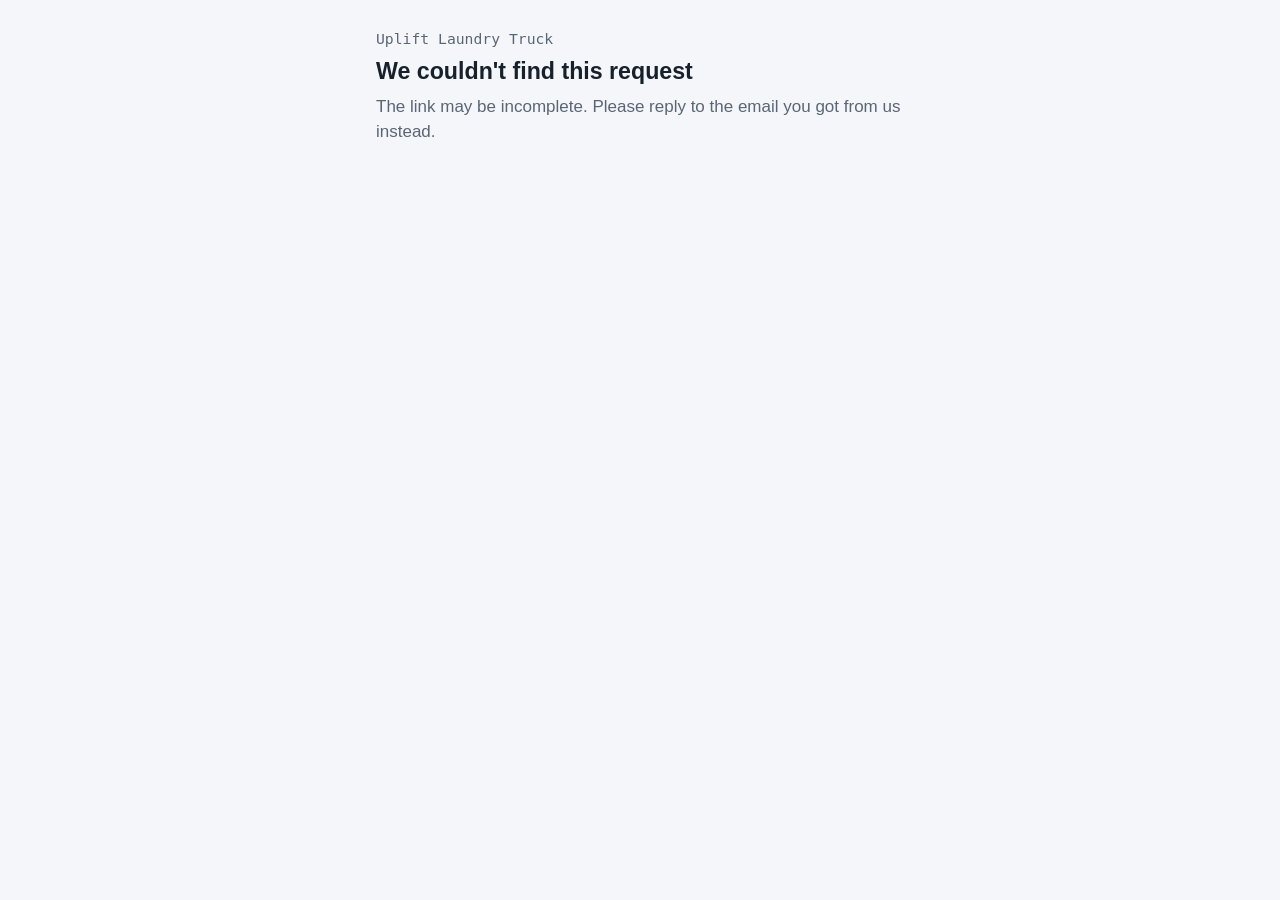
==== confirm/index.html @ 05e0c090 "Static confirmation and laundromat pages over the Rapid Response API Claude-Session: https://claude." ====
<!DOCTYPE html>
<html lang="en">
<head>
  <meta charset="utf-8">
  <meta name="viewport" content="width=device-width, initial-scale=1">
  <meta name="robots" content="noindex">
  <meta name="referrer" content="no-referrer">
  <title>Uplift Laundry Truck</title>
  <link rel="stylesheet" href="../assets/style.css">
</head>
<body>
<main>
  <p class="num" id="label">Uplift Laundry Truck</p>

  <div id="loading" data-state><p class="muted">Loading your request...</p></div>

  <div id="missing" data-state hidden>
    <h1>We couldn't find this request</h1>
    <p class="muted">The link may be incomplete. Please reply to the email you got from us instead.</p>
  </div>

  <div id="failed" data-state hidden>
    <h1>Something went wrong</h1>
    <p class="muted">Please try again in a minute, or reply YES to the email you got from us.</p>
  </div>

  <div id="question" data-state hidden>
    <h1 id="ask">Do you still need laundry help?</h1>
    <div id="open">
      <p class="muted">Tap one. Nothing changes until you do.</p>
      <div class="actions" id="actions">
        <button class="primary" id="yes">Yes, I still need help</button>
        <button id="no">No, I don't need it</button>
      </div>
    </div>
    <p id="confirmed" hidden>You already confirmed. We will email you when your laundry card is ready.</p>
    <p id="closed" hidden>This request is closed. If you need help again, please fill out a new request.</p>
  </div>

  <div id="result" class="status" hidden></div>
</main>
<script src="../assets/config.js"></script>
<script src="../assets/app.js"></script>
<script>
  (function () {
    var tok = ULT.token();
    if (!tok) { ULT.reveal('missing'); return; }

    ULT.read('confirm', tok).then(function (data) {
      if (!data.ok || data.state === 'missing') { ULT.reveal('missing'); return; }
      ULT.setText('label', data.programName + ' · ' + data.requestNumber);
      ULT.setText('ask', 'Hi ' + data.firstName + ', do you still need laundry help?');
      document.getElementById('open').hidden = data.state !== 'open';
      document.getElementById('confirmed').hidden = data.state !== 'confirmed';
      document.getElementById('closed').hidden = data.state !== 'closed';
      ULT.reveal('question');
    }).catch(function () { ULT.reveal('failed'); });

    function answer(value) {
      document.querySelectorAll('#actions button').forEach(function (b) { b.disabled = true; });
      ULT.act({ action: 'confirm', token: tok, answer: value }).then(function (res) {
        ULT.show(res.message, res.ok);
        if (res.ok) document.getElementById('open').hidden = true;
        else document.querySelectorAll('#actions button').forEach(function (b) { b.disabled = false; });
      }).catch(function () {
        document.querySelectorAll('#actions button').forEach(function (b) { b.disabled = false; });
        ULT.show('Something went wrong. Please try again, or reply YES to our email.', false);
      });
    }
    document.getElementById('yes').addEventListener('click', function () { answer('yes'); });
    document.getElementById('no').addEventListener('click', function () { answer('no'); });
  })();
</script>
</body>
</html>
---- assets/style.css ----
:root {
  --bg: #f4f6f9; --surface: #ffffff; --ink: #17212c; --muted: #5a6676; --line: #d6dde6;
  --accent: #1f4c9e; --accent-ink: #ffffff; --good: #2f7a3a; --warn: #b4501c;
}
@media (prefers-color-scheme: dark) {
  :root { --bg: #10151c; --surface: #18202a; --ink: #e6ebf1; --muted: #9eaaba; --line: #2b3646;
    --accent: #8fb0ff; --accent-ink: #0d1520; --good: #7cc684; --warn: #f0a070; }
}
* { box-sizing: border-box; }
body { margin: 0; background: var(--bg); color: var(--ink);
  font: 17px/1.5 -apple-system, BlinkMacSystemFont, "Segoe UI", Roboto, sans-serif; }
main { max-width: 560px; margin: 0 auto; padding: 20px 16px 48px; }
h1 { font-size: 1.45rem; line-height: 1.2; margin: 8px 0 4px; }
h2 { font-size: 1.05rem; margin: 28px 0 8px; color: var(--muted); text-transform: uppercase; letter-spacing: .04em; }
p { margin: 8px 0; }
[hidden] { display: none !important; }
.muted { color: var(--muted); }
.card { background: var(--surface); border: 1px solid var(--line); border-radius: 12px; padding: 14px 16px; margin: 10px 0; }
.row { display: flex; justify-content: space-between; align-items: baseline; gap: 12px; flex-wrap: wrap; }
.num { font-family: ui-monospace, SFMono-Regular, Menlo, monospace; font-size: .92rem; color: var(--muted); }
.name { font-weight: 700; font-size: 1.1rem; }
.detail { color: var(--muted); font-size: .95rem; }
.late { color: var(--warn); font-weight: 700; }
button { font: inherit; font-weight: 700; border-radius: 10px; padding: 12px 16px; border: 1px solid var(--line);
  background: var(--surface); color: var(--ink); cursor: pointer; min-height: 48px; }
button.primary { background: var(--accent); color: var(--accent-ink); border-color: var(--accent); }
button:disabled { opacity: .55; cursor: default; }
.actions { display: flex; gap: 10px; flex-wrap: wrap; margin-top: 10px; }
.actions button { flex: 1 1 160px; }
input { font: inherit; width: 100%; padding: 11px 12px; border-radius: 10px; border: 1px solid var(--line);
  background: var(--surface); color: var(--ink); min-height: 48px; }
label { display: block; font-weight: 700; margin: 12px 0 6px; }
.status { margin-top: 14px; padding: 12px 14px; border-radius: 10px; border: 1px solid var(--line); background: var(--surface); }
.status.ok { border-color: var(--good); }
.status.err { border-color: var(--warn); }
.empty { color: var(--muted); font-style: italic; }
:focus-visible { outline: 3px solid var(--accent); outline-offset: 2px; }
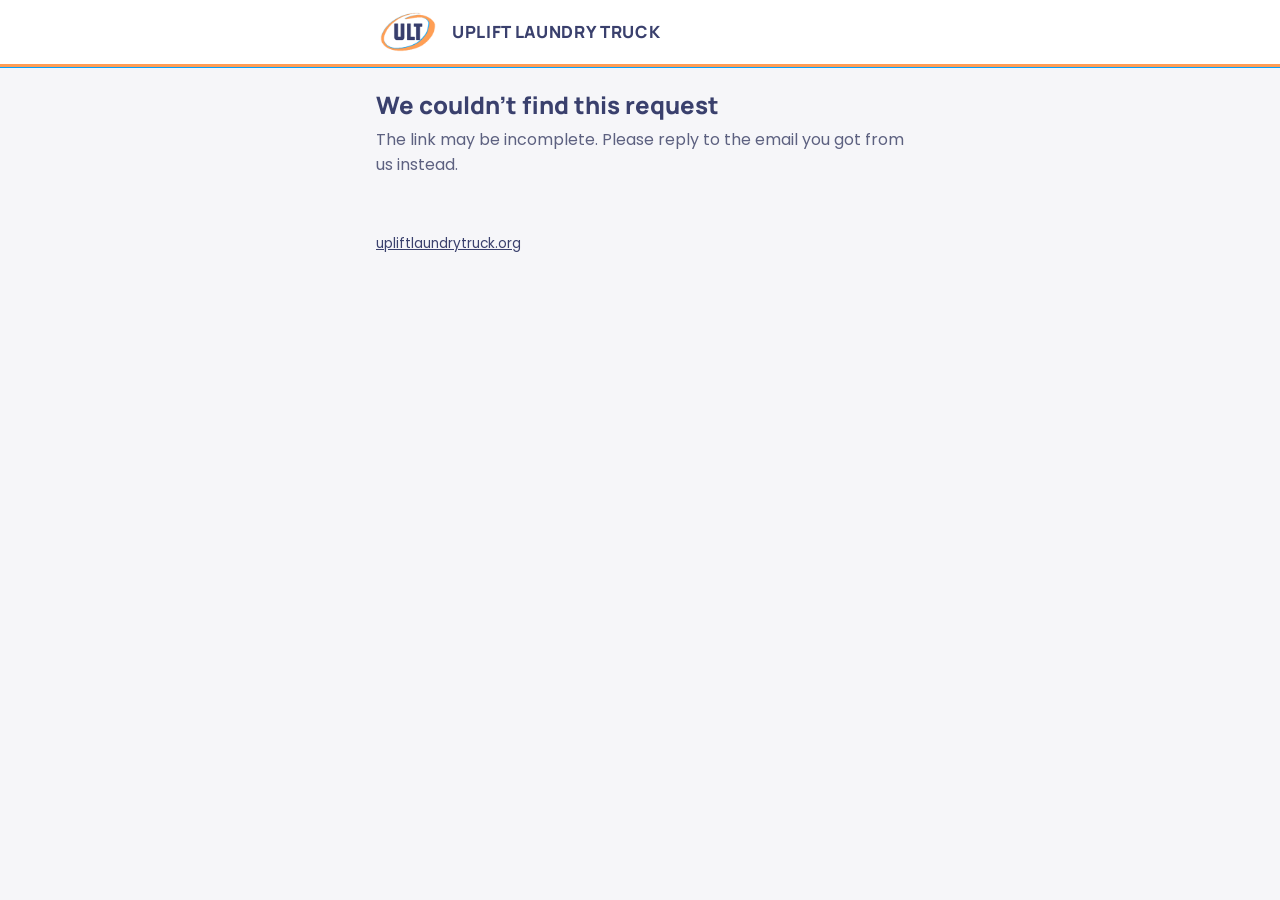
==== commit 4c84870b: "Use Uplift's branding on every page A header with the ULT mark and name over the logo's orange and s" ====
--- a/confirm/index.html
+++ b/confirm/index.html
@@ -9,8 +9,14 @@
   <link rel="stylesheet" href="../assets/style.css">
 </head>
 <body>
+<header class="brand">
+  <div class="brand-inner">
+    <img src="../assets/ult-mark.png" alt="" width="62" height="44">
+    <span class="brand-name" id="brandName">Uplift Laundry Truck</span>
+  </div>
+</header>
 <main>
-  <p class="num" id="label">Uplift Laundry Truck</p>
+  <p class="num" id="label"></p>
 
   <div id="loading" data-state><p class="muted">Loading your request...</p></div>
 
@@ -39,6 +45,7 @@
 
   <div id="result" class="status" hidden></div>
 </main>
+<footer class="foot"><a href="https://upliftlaundrytruck.org/">upliftlaundrytruck.org</a></footer>
 <script src="../assets/config.js"></script>
 <script src="../assets/app.js"></script>
 <script>
@@ -48,7 +55,8 @@
 
     ULT.read('confirm', tok).then(function (data) {
       if (!data.ok || data.state === 'missing') { ULT.reveal('missing'); return; }
-      ULT.setText('label', data.programName + ' · ' + data.requestNumber);
+      ULT.setText('brandName', data.programName);
+      ULT.setText('label', 'Request ' + data.requestNumber);
       ULT.setText('ask', 'Hi ' + data.firstName + ', do you still need laundry help?');
       document.getElementById('open').hidden = data.state !== 'open';
       document.getElementById('confirmed').hidden = data.state !== 'confirmed';
--- a/assets/style.css
+++ b/assets/style.css
@@ -1,27 +1,51 @@
+/*
+ * Uplift Laundry Truck's brand, from its logo and upliftlaundrytruck.org:
+ * navy #3a406d (the ULT letters), orange #ff9d55 (the swoosh), sky #03a2ff (its
+ * edge); Manrope for headings, Poppins for text. The fonts are served from here,
+ * not Google Fonts, so opening a page sends nothing to a third party.
+ */
+@font-face { font-family: "Manrope"; font-weight: 800; font-display: swap;
+  src: url("fonts/manrope-latin-800-normal.woff2") format("woff2"); }
+@font-face { font-family: "Poppins"; font-weight: 400; font-display: swap;
+  src: url("fonts/poppins-latin-400-normal.woff2") format("woff2"); }
+@font-face { font-family: "Poppins"; font-weight: 600; font-display: swap;
+  src: url("fonts/poppins-latin-600-normal.woff2") format("woff2"); }
+
 :root {
-  --bg: #f4f6f9; --surface: #ffffff; --ink: #17212c; --muted: #5a6676; --line: #d6dde6;
-  --accent: #1f4c9e; --accent-ink: #ffffff; --good: #2f7a3a; --warn: #b4501c;
+  --navy: #3a406d; --orange: #ff9d55; --sky: #03a2ff;
+  --bg: #f6f6f9; --surface: #ffffff; --ink: #23274a; --heading: var(--navy); --muted: #5d6180; --line: #dcdeea;
+  --accent: var(--navy); --accent-ink: #ffffff; --good: #2f7a3a; --warn: #b4501c;
 }
 @media (prefers-color-scheme: dark) {
-  :root { --bg: #10151c; --surface: #18202a; --ink: #e6ebf1; --muted: #9eaaba; --line: #2b3646;
-    --accent: #8fb0ff; --accent-ink: #0d1520; --good: #7cc684; --warn: #f0a070; }
+  :root { --bg: #161a2e; --surface: #20253f; --ink: #eceef6; --heading: #ffffff; --muted: #a6abc6; --line: #343a5c;
+    --accent: var(--orange); --accent-ink: #1b1f38; --good: #7cc684; --warn: #ff8a8a; }
 }
 * { box-sizing: border-box; }
 body { margin: 0; background: var(--bg); color: var(--ink);
-  font: 17px/1.5 -apple-system, BlinkMacSystemFont, "Segoe UI", Roboto, sans-serif; }
-main { max-width: 560px; margin: 0 auto; padding: 20px 16px 48px; }
-h1 { font-size: 1.45rem; line-height: 1.2; margin: 8px 0 4px; }
-h2 { font-size: 1.05rem; margin: 28px 0 8px; color: var(--muted); text-transform: uppercase; letter-spacing: .04em; }
+  font: 16px/1.55 "Poppins", -apple-system, BlinkMacSystemFont, "Segoe UI", Roboto, sans-serif; }
+main { max-width: 560px; margin: 0 auto; padding: 16px 16px 48px; }
+h1 { font-family: "Manrope", "Poppins", sans-serif; font-weight: 800; color: var(--heading);
+  font-size: 1.5rem; line-height: 1.2; margin: 8px 0 4px; }
+h2 { font-size: .95rem; font-weight: 600; margin: 22px 0 8px; color: var(--muted); text-transform: uppercase; letter-spacing: .05em; }
+a { color: var(--heading); }
+/* The header: the logo's mark and name, over the swoosh's orange and its sky edge. */
+.brand { background: var(--surface); border-bottom: 3px solid var(--orange); box-shadow: 0 1px 0 var(--sky); }
+.brand-inner { max-width: 560px; margin: 0 auto; padding: 10px 16px; display: flex; align-items: center; gap: 12px; }
+.brand img { display: block; height: 44px; width: auto; background: #ffffff; border-radius: 10px; padding: 2px 4px; }
+.brand-name { font-family: "Manrope", "Poppins", sans-serif; font-weight: 800; color: var(--heading);
+  text-transform: uppercase; letter-spacing: .04em; font-size: 1.05rem; line-height: 1.15; }
+.foot { max-width: 560px; margin: 0 auto; padding: 0 16px 32px; color: var(--muted); font-size: .85rem; }
+#label:empty { display: none; }
 p { margin: 8px 0; }
 [hidden] { display: none !important; }
 .muted { color: var(--muted); }
 .card { background: var(--surface); border: 1px solid var(--line); border-radius: 12px; padding: 14px 16px; margin: 10px 0; }
 .row { display: flex; justify-content: space-between; align-items: baseline; gap: 12px; flex-wrap: wrap; }
 .num { font-family: ui-monospace, SFMono-Regular, Menlo, monospace; font-size: .92rem; color: var(--muted); }
-.name { font-weight: 700; font-size: 1.1rem; }
+.name { font-weight: 600; font-size: 1.1rem; }
 .detail { color: var(--muted); font-size: .95rem; }
-.late { color: var(--warn); font-weight: 700; }
-button { font: inherit; font-weight: 700; border-radius: 10px; padding: 12px 16px; border: 1px solid var(--line);
+.late { color: var(--warn); font-weight: 600; }
+button { font: inherit; font-weight: 600; border-radius: 10px; padding: 12px 16px; border: 1px solid var(--line);
   background: var(--surface); color: var(--ink); cursor: pointer; min-height: 48px; }
 button.primary { background: var(--accent); color: var(--accent-ink); border-color: var(--accent); }
 button:disabled { opacity: .55; cursor: default; }
@@ -29,8 +53,23 @@
 .actions button { flex: 1 1 160px; }
 input { font: inherit; width: 100%; padding: 11px 12px; border-radius: 10px; border: 1px solid var(--line);
   background: var(--surface); color: var(--ink); min-height: 48px; }
-label { display: block; font-weight: 700; margin: 12px 0 6px; }
-.status { margin-top: 14px; padding: 12px 14px; border-radius: 10px; border: 1px solid var(--line); background: var(--surface); }
+label { display: block; font-weight: 600; margin: 12px 0 6px; }
+/* The laundromat page's list: one line per request. */
+.field-row { display: flex; align-items: center; gap: 10px; margin: 12px 0 0; }
+.field-row label { margin: 0; white-space: nowrap; }
+h2 .count { text-transform: none; letter-spacing: 0; font-weight: 400; }
+.list { list-style: none; margin: 0; padding: 0; background: var(--surface); border: 1px solid var(--line); border-radius: 12px; }
+.item { display: flex; align-items: center; gap: 12px; padding: 8px 12px; border-top: 1px solid var(--line); }
+.item:first-child { border-top: 0; }
+.item .who { flex: 1 1 auto; min-width: 0; }
+.item .line { display: flex; align-items: baseline; gap: 8px; flex-wrap: wrap; }
+.item .name { font-size: 1rem; }
+.item .num { font-size: .82rem; }
+.item .detail { margin: 1px 0 0; font-size: .875rem; line-height: 1.35; }
+.item button { flex: 0 0 auto; min-height: 44px; padding: 8px 14px; white-space: nowrap; }
+/* The pickup page: what the participant is asked to do, before anything else. */
+.notice { font-size: 1.15rem; padding: 14px 16px; border-radius: 12px; border: 1px solid var(--line); border-left: 6px solid var(--orange); background: var(--surface); margin: 12px 0; }
+.status { position: sticky; bottom: 12px; margin-top: 14px; padding: 12px 14px; border-radius: 10px; border: 1px solid var(--line); background: var(--surface); }
 .status.ok { border-color: var(--good); }
 .status.err { border-color: var(--warn); }
 .empty { color: var(--muted); font-style: italic; }
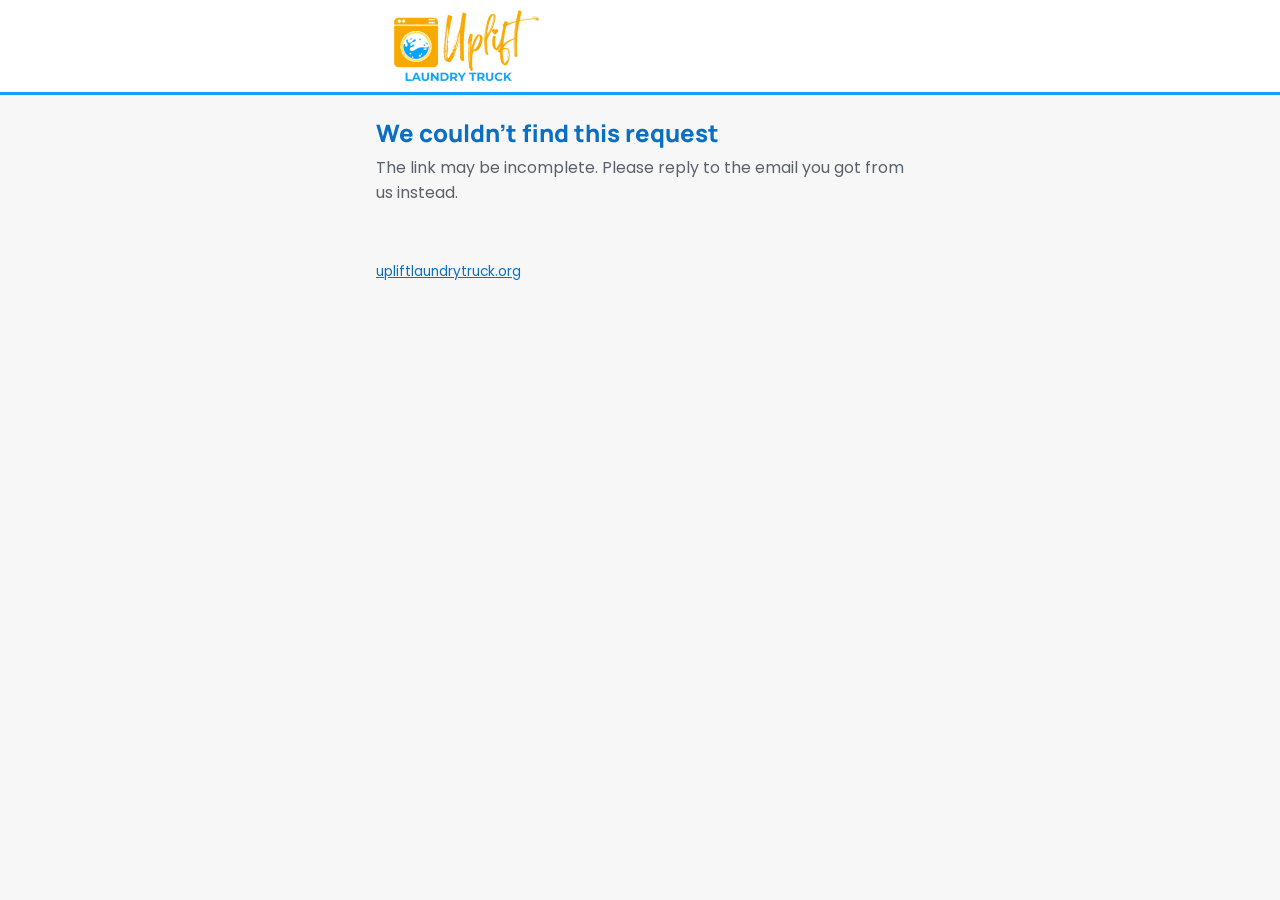
==== commit 568f7196: "Use Uplift's current logo and its gold and sky colors The oval ULT logo was the site's old link-prev" ====
--- a/confirm/index.html
+++ b/confirm/index.html
@@ -11,8 +11,7 @@
 <body>
 <header class="brand">
   <div class="brand-inner">
-    <img src="../assets/ult-mark.png" alt="" width="62" height="44">
-    <span class="brand-name" id="brandName">Uplift Laundry Truck</span>
+    <img src="../assets/uplift-logo.png" alt="Uplift Laundry Truck" width="176" height="72">
   </div>
 </header>
 <main>
@@ -55,7 +54,6 @@
 
     ULT.read('confirm', tok).then(function (data) {
       if (!data.ok || data.state === 'missing') { ULT.reveal('missing'); return; }
-      ULT.setText('brandName', data.programName);
       ULT.setText('label', 'Request ' + data.requestNumber);
       ULT.setText('ask', 'Hi ' + data.firstName + ', do you still need laundry help?');
       document.getElementById('open').hidden = data.state !== 'open';
--- a/assets/style.css
+++ b/assets/style.css
@@ -1,8 +1,10 @@
 /*
  * Uplift Laundry Truck's brand, from its logo and upliftlaundrytruck.org:
- * navy #3a406d (the ULT letters), orange #ff9d55 (the swoosh), sky #03a2ff (its
- * edge); Manrope for headings, Poppins for text. The fonts are served from here,
- * not Google Fonts, so opening a page sends nothing to a third party.
+ * gold #f7a70a (the washer and "Uplift"), sky #11a2fc ("LAUNDRY TRUCK"), sun
+ * #ffde59; Manrope for headings, Poppins for text. White text fails on gold and
+ * on sky, so buttons are gold with dark text and headings and links use a deeper
+ * sky, #0a6fc2 (5.2:1 on white). The fonts are served from here, not Google
+ * Fonts, so opening a page sends nothing to a third party.
  */
 @font-face { font-family: "Manrope"; font-weight: 800; font-display: swap;
   src: url("fonts/manrope-latin-800-normal.woff2") format("woff2"); }
@@ -12,13 +14,13 @@
   src: url("fonts/poppins-latin-600-normal.woff2") format("woff2"); }
 
 :root {
-  --navy: #3a406d; --orange: #ff9d55; --sky: #03a2ff;
-  --bg: #f6f6f9; --surface: #ffffff; --ink: #23274a; --heading: var(--navy); --muted: #5d6180; --line: #dcdeea;
-  --accent: var(--navy); --accent-ink: #ffffff; --good: #2f7a3a; --warn: #b4501c;
+  --gold: #f7a70a; --sky: #11a2fc;
+  --bg: #f7f7f8; --surface: #ffffff; --ink: #1f2328; --heading: #0a6fc2; --link: #0a6fc2; --muted: #5b616b; --line: #dfe1e5;
+  --accent: var(--gold); --accent-ink: #1f2328; --good: #2f7a3a; --warn: #b3261e;
 }
 @media (prefers-color-scheme: dark) {
-  :root { --bg: #161a2e; --surface: #20253f; --ink: #eceef6; --heading: #ffffff; --muted: #a6abc6; --line: #343a5c;
-    --accent: var(--orange); --accent-ink: #1b1f38; --good: #7cc684; --warn: #ff8a8a; }
+  :root { --bg: #141619; --surface: #1d2024; --ink: #eef0f3; --heading: #ffffff; --link: #5cbcff; --muted: #a3a9b3; --line: #32363d;
+    --good: #7cc684; --warn: #ff8a8a; }
 }
 * { box-sizing: border-box; }
 body { margin: 0; background: var(--bg); color: var(--ink);
@@ -27,13 +29,11 @@
 h1 { font-family: "Manrope", "Poppins", sans-serif; font-weight: 800; color: var(--heading);
   font-size: 1.5rem; line-height: 1.2; margin: 8px 0 4px; }
 h2 { font-size: .95rem; font-weight: 600; margin: 22px 0 8px; color: var(--muted); text-transform: uppercase; letter-spacing: .05em; }
-a { color: var(--heading); }
-/* The header: the logo's mark and name, over the swoosh's orange and its sky edge. */
-.brand { background: var(--surface); border-bottom: 3px solid var(--orange); box-shadow: 0 1px 0 var(--sky); }
-.brand-inner { max-width: 560px; margin: 0 auto; padding: 10px 16px; display: flex; align-items: center; gap: 12px; }
-.brand img { display: block; height: 44px; width: auto; background: #ffffff; border-radius: 10px; padding: 2px 4px; }
-.brand-name { font-family: "Manrope", "Poppins", sans-serif; font-weight: 800; color: var(--heading);
-  text-transform: uppercase; letter-spacing: .04em; font-size: 1.05rem; line-height: 1.15; }
+a { color: var(--link); }
+/* The header: Uplift's logo on white in both themes (its washer window is transparent and must read white), over the sky underline from the logo. */
+.brand { background: #ffffff; border-bottom: 3px solid var(--sky); }
+.brand-inner { max-width: 560px; margin: 0 auto; padding: 10px 16px; }
+.brand img { display: block; height: 72px; width: auto; }
 .foot { max-width: 560px; margin: 0 auto; padding: 0 16px 32px; color: var(--muted); font-size: .85rem; }
 #label:empty { display: none; }
 p { margin: 8px 0; }
@@ -68,9 +68,9 @@
 .item .detail { margin: 1px 0 0; font-size: .875rem; line-height: 1.35; }
 .item button { flex: 0 0 auto; min-height: 44px; padding: 8px 14px; white-space: nowrap; }
 /* The pickup page: what the participant is asked to do, before anything else. */
-.notice { font-size: 1.15rem; padding: 14px 16px; border-radius: 12px; border: 1px solid var(--line); border-left: 6px solid var(--orange); background: var(--surface); margin: 12px 0; }
+.notice { font-size: 1.15rem; padding: 14px 16px; border-radius: 12px; border: 1px solid var(--line); border-left: 6px solid var(--gold); background: var(--surface); margin: 12px 0; }
 .status { position: sticky; bottom: 12px; margin-top: 14px; padding: 12px 14px; border-radius: 10px; border: 1px solid var(--line); background: var(--surface); }
 .status.ok { border-color: var(--good); }
 .status.err { border-color: var(--warn); }
 .empty { color: var(--muted); font-style: italic; }
-:focus-visible { outline: 3px solid var(--accent); outline-offset: 2px; }
+:focus-visible { outline: 3px solid var(--link); outline-offset: 2px; }
